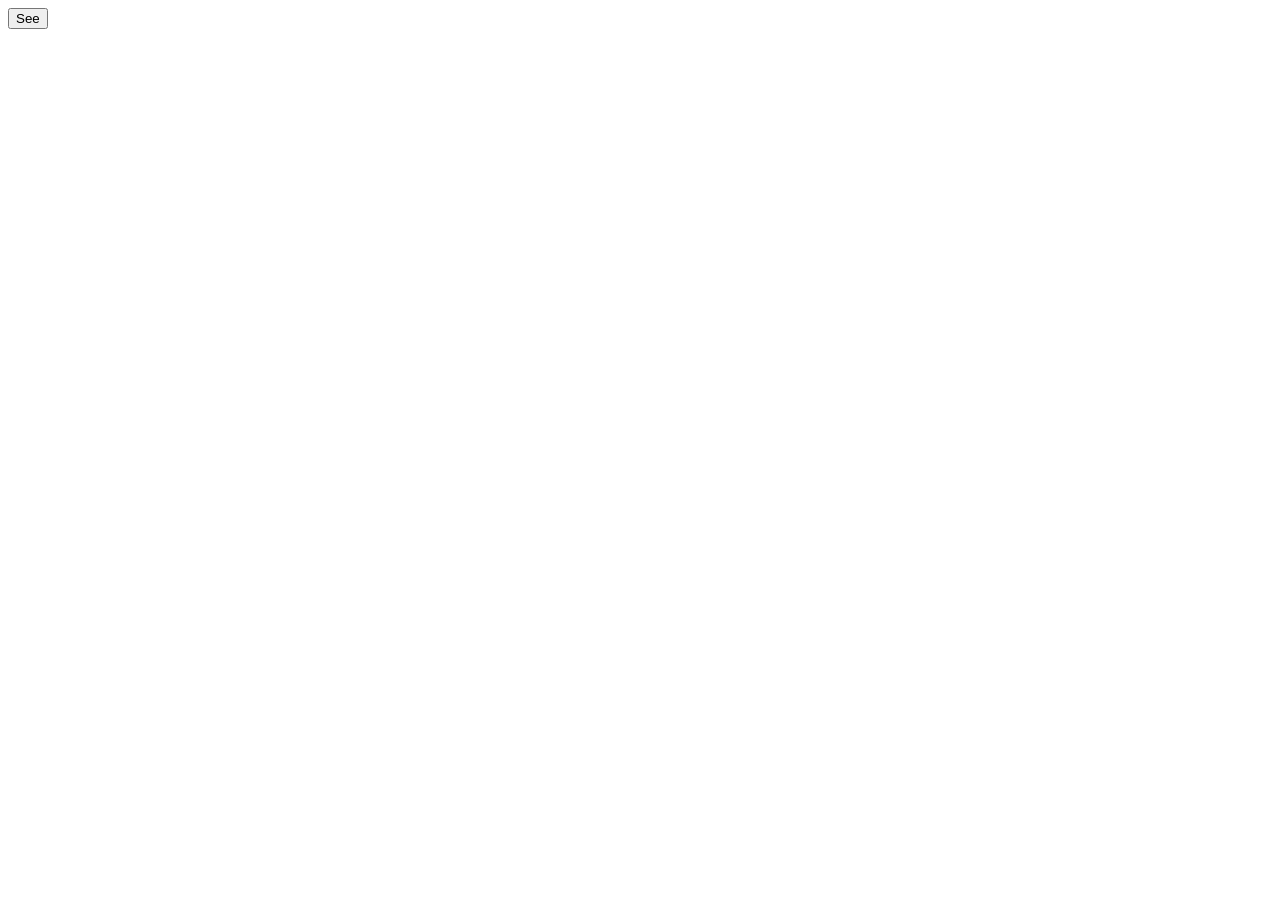
==== index.html @ 98ea3a2b "file-name-change" ====
<!DOCTYPE html>
<html lang="en">
<head>
    <meta charset="UTF-8">
    <meta name="viewport" content="width=device-width, initial-scale=1.0">
    <title>Document</title>
</head>
<body>
    <button onclick="document.location='About-as.html'">See</button>
</body>
</html>
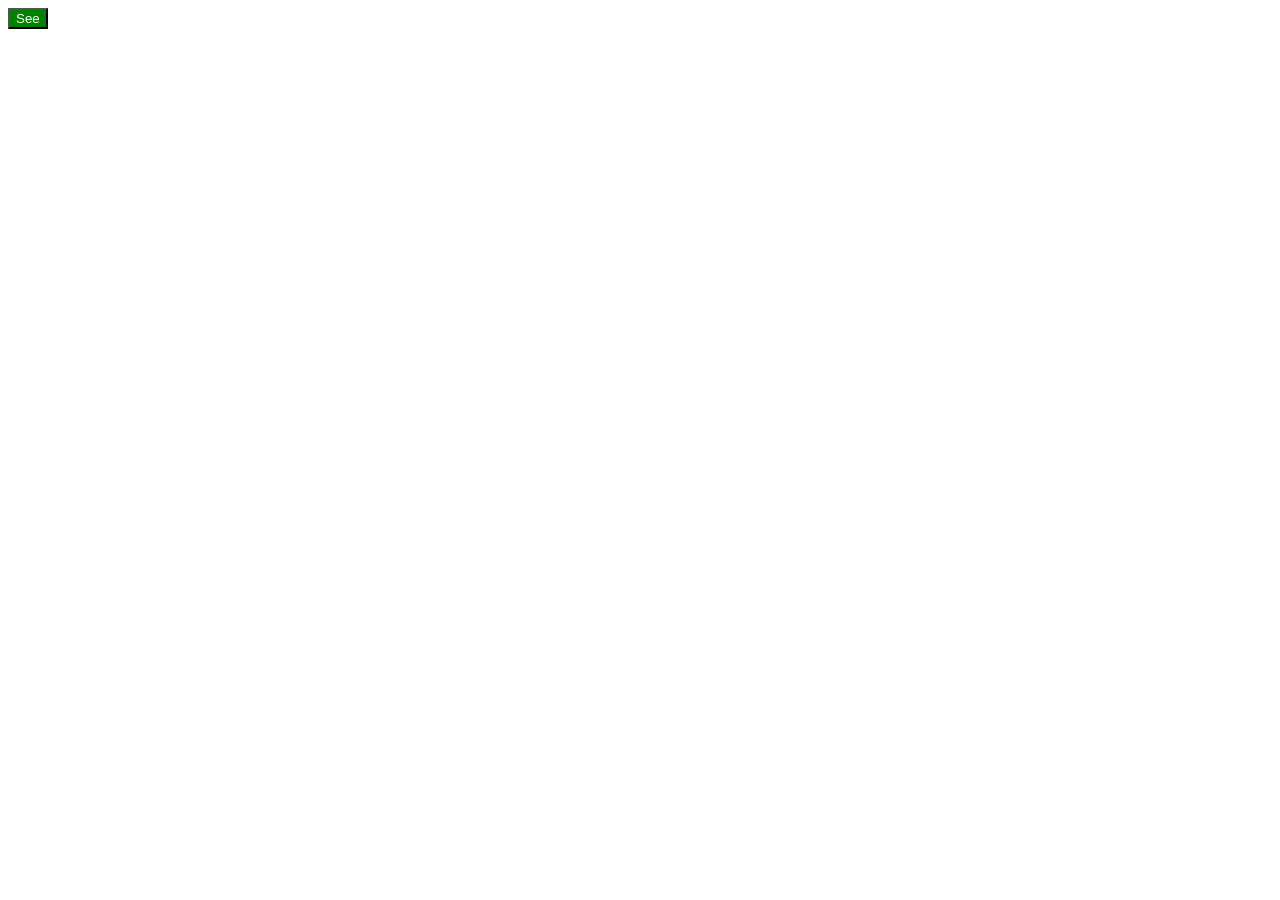
==== commit 42c906ee: "css added" ====
--- a/index.html
+++ b/index.html
@@ -3,7 +3,9 @@
 <head>
     <meta charset="UTF-8">
     <meta name="viewport" content="width=device-width, initial-scale=1.0">
-    <title>Document</title>
+    <title>Turf page</title>
+    <link rel="stylesheet" href="/index.css">
+
 </head>
 <body>
     <button onclick="document.location='About-as.html'">See</button>
--- a/index.css
+++ b/index.css
@@ -0,0 +1,20 @@
+button{
+   background-color: green;
+   color:white;
+}
+
+.cent{
+    margin-left:500px;
+    color:red
+}
+
+h1{
+   color:blueviolet;
+}
+
+button:hover{
+   font-size:15px;
+}
+p{
+   font-size:15px;
+}
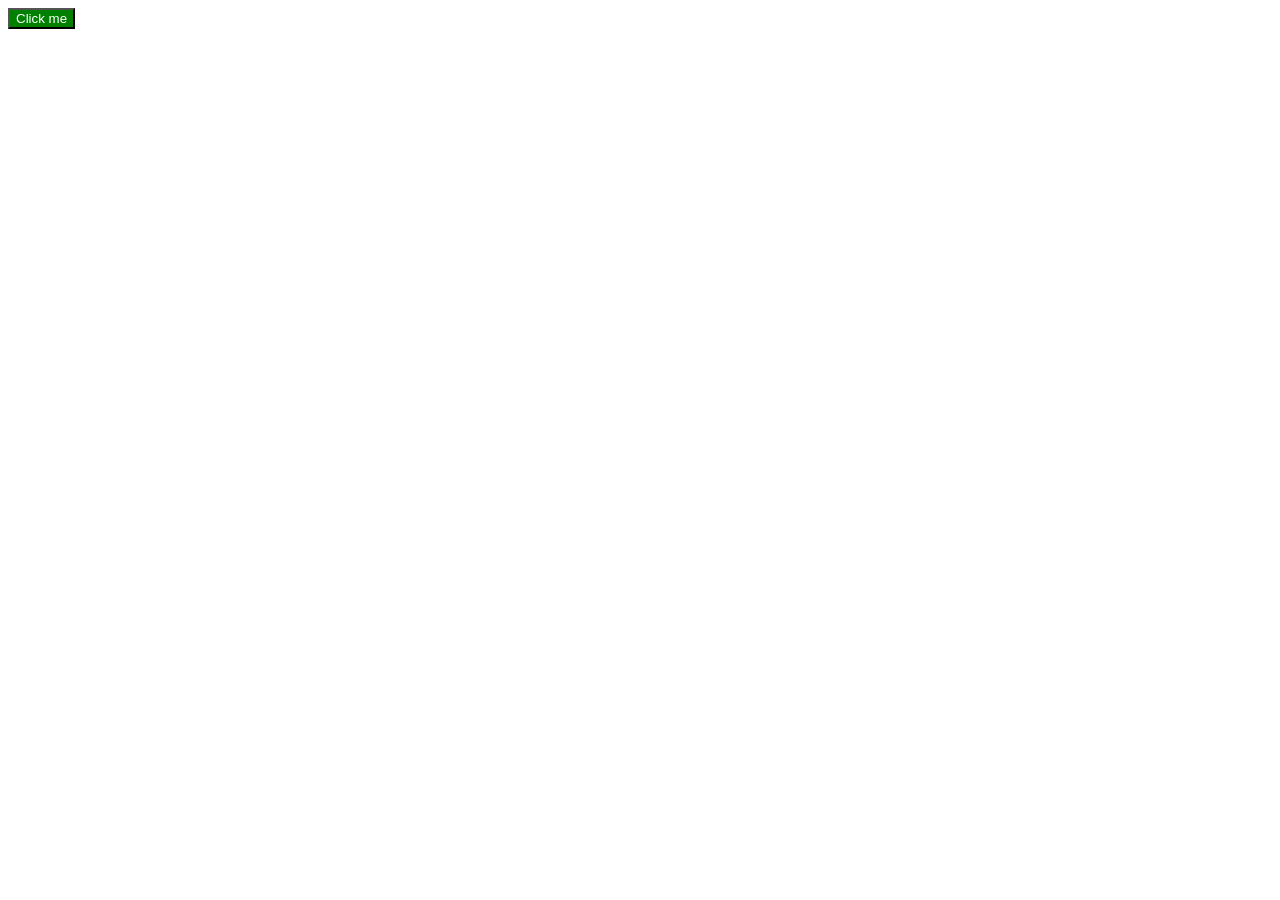
==== commit 062a4eab: "button-text-change" ====
--- a/index.html
+++ b/index.html
@@ -8,6 +8,6 @@
 
 </head>
 <body>
-    <button onclick="document.location='About-as.html'">See</button>
+    <button onclick="document.location='About-as.html'">Click me</button>
 </body>
 </html>
--- a/index.css
+++ b/index.css
@@ -1,20 +1,20 @@
 button{
-   background-color: green;
-   color:white;
-}
-
-.cent{
-    margin-left:500px;
-    color:red
-}
-
-h1{
-   color:blueviolet;
-}
-
-button:hover{
-   font-size:15px;
-}
-p{
-   font-size:15px;
-}
+    background-color: green;
+    color:white;
+ }
+ 
+ /* .cent{
+     margin-left:500px;
+     color:red
+ }
+ 
+ h1{
+    color:blueviolet;
+ }
+ 
+ button:hover{
+    font-size:15px;
+ }
+ p{
+    font-size:15px;
+ } */
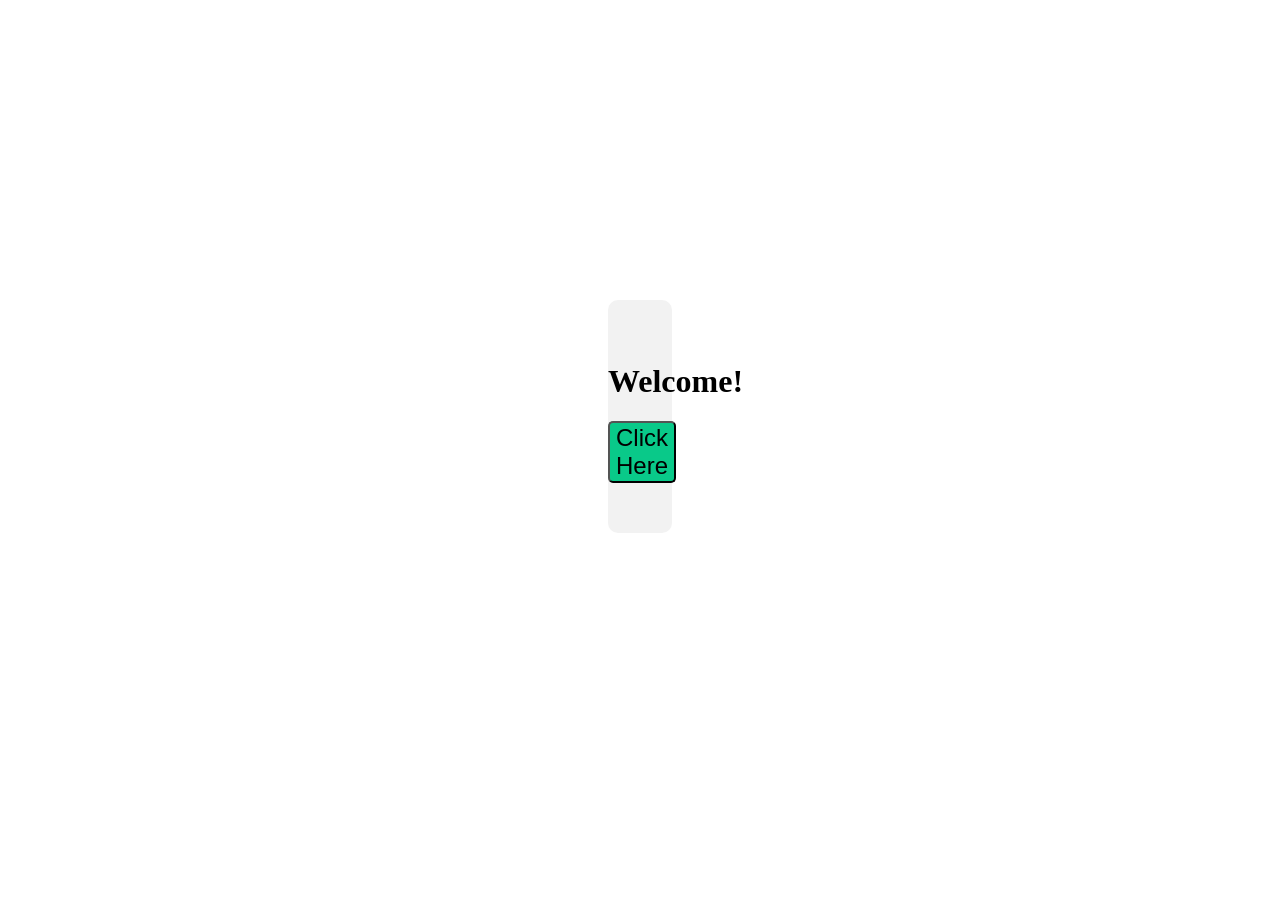
==== commit 13ef1468: "index" ====
--- a/index.html
+++ b/index.html
@@ -4,10 +4,41 @@
     <meta charset="UTF-8">
     <meta name="viewport" content="width=device-width, initial-scale=1.0">
     <title>Turf page</title>
-    <link rel="stylesheet" href="/index.css">
+    <!-- <link rel="stylesheet" href="/index.css"> -->
 
+    <style>
+        body{
+            background-image: url(/image/index-button.avif);
+        }
+        .button{
+            
+            
+            background-color:rgb(242, 242, 242);
+            border-radius: 10px;
+           margin-right: 600px;
+           margin-left: 600px;
+           margin-top: 300px;
+           padding-bottom: 50px;
+           padding-top: 3px;
+           display: flex;
+           display: block;
+          justify-items: center;
+           
+        }
+         h1{
+            margin-top: 60px;
+        } 
+        button{
+            font-size: x-large;
+            background-color: rgb(9, 201, 137);
+            border-radius: 5px;
+        }
+    </style>
 </head>
 <body>
-    <button onclick="document.location='About-as.html'">Click me</button>
+    <div class="button">
+        <h1>Welcome!</h1>
+        <button onclick="document.location='About-as.html'">Click Here</button>
+    </div>
 </body>
 </html>
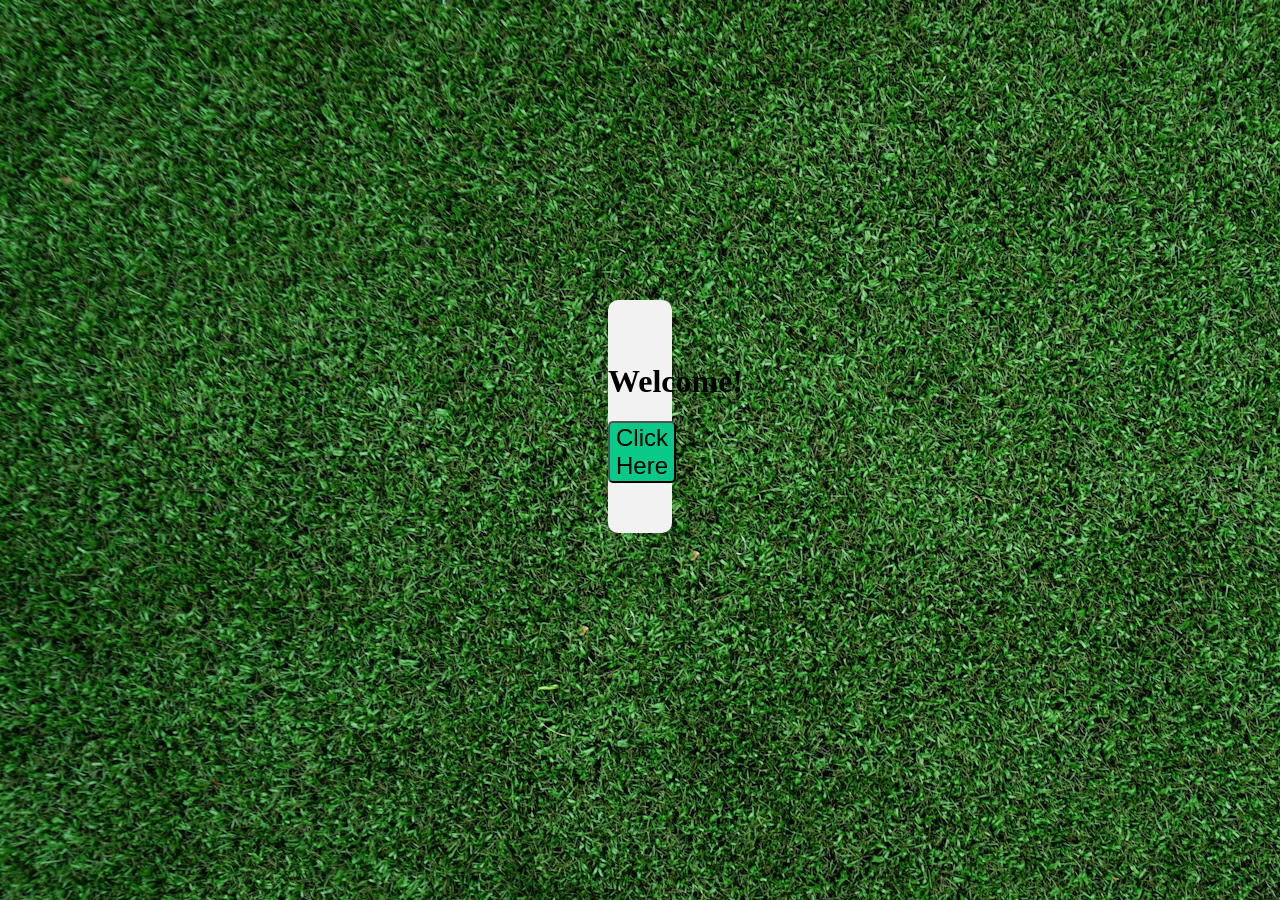
==== commit 64117e54: "img" ====
--- a/index.html
+++ b/index.html
@@ -8,7 +8,7 @@
 
     <style>
         body{
-            background-image: url(/image/index-button.avif);
+            background-image: url(/TurfImage/index-button.avif);
         }
         .button{
             
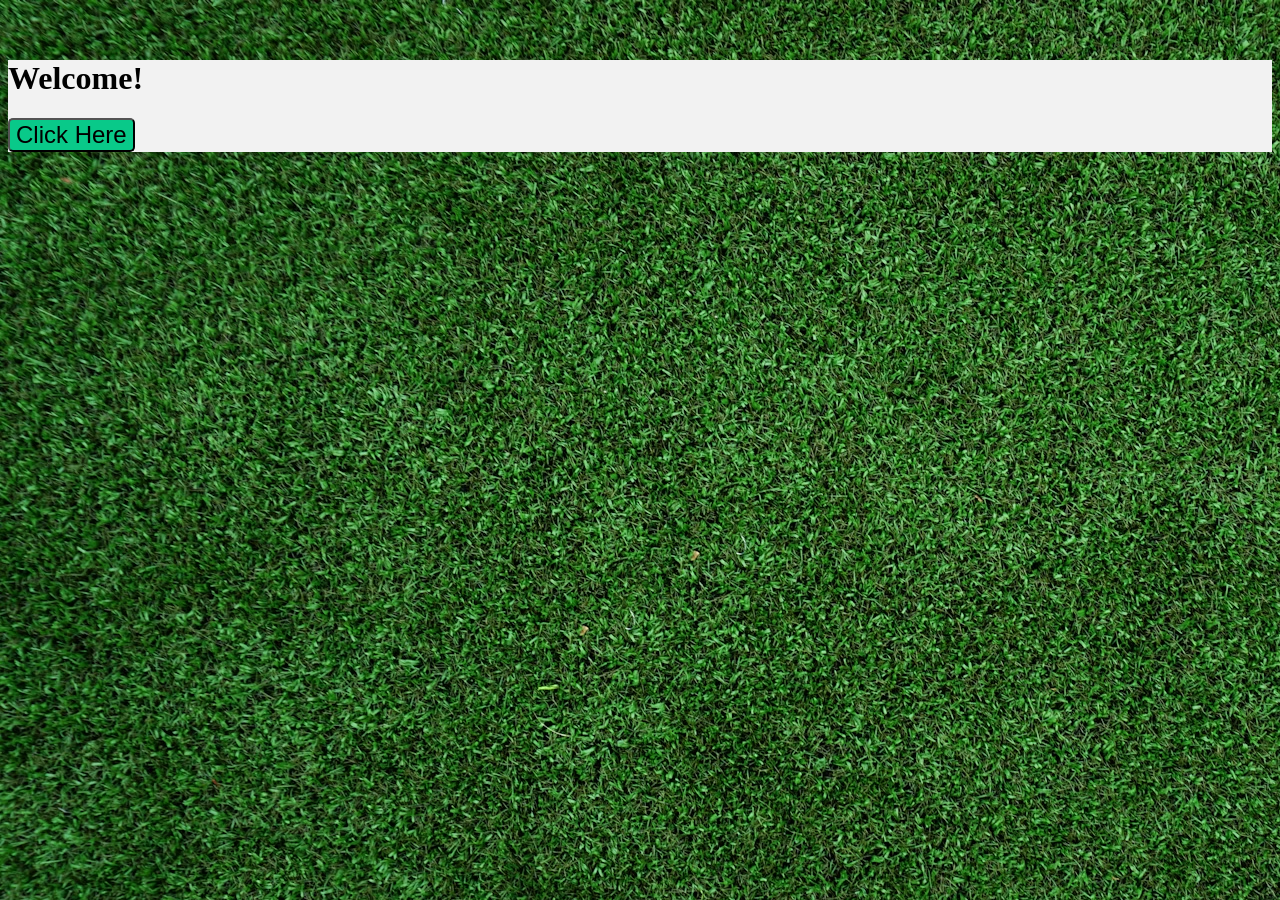
==== commit 0db8b48f: "test1" ====
--- a/index.html
+++ b/index.html
@@ -14,7 +14,10 @@
             
             
             background-color:rgb(242, 242, 242);
-            border-radius: 10px;
+            display: flex;
+            display: block;
+            justify-items: center;
+            /* border-radius: 10px;
            margin-right: 600px;
            margin-left: 600px;
            margin-top: 300px;
@@ -22,7 +25,7 @@
            padding-top: 3px;
            display: flex;
            display: block;
-          justify-items: center;
+          justify-items: center; */
            
         }
          h1{
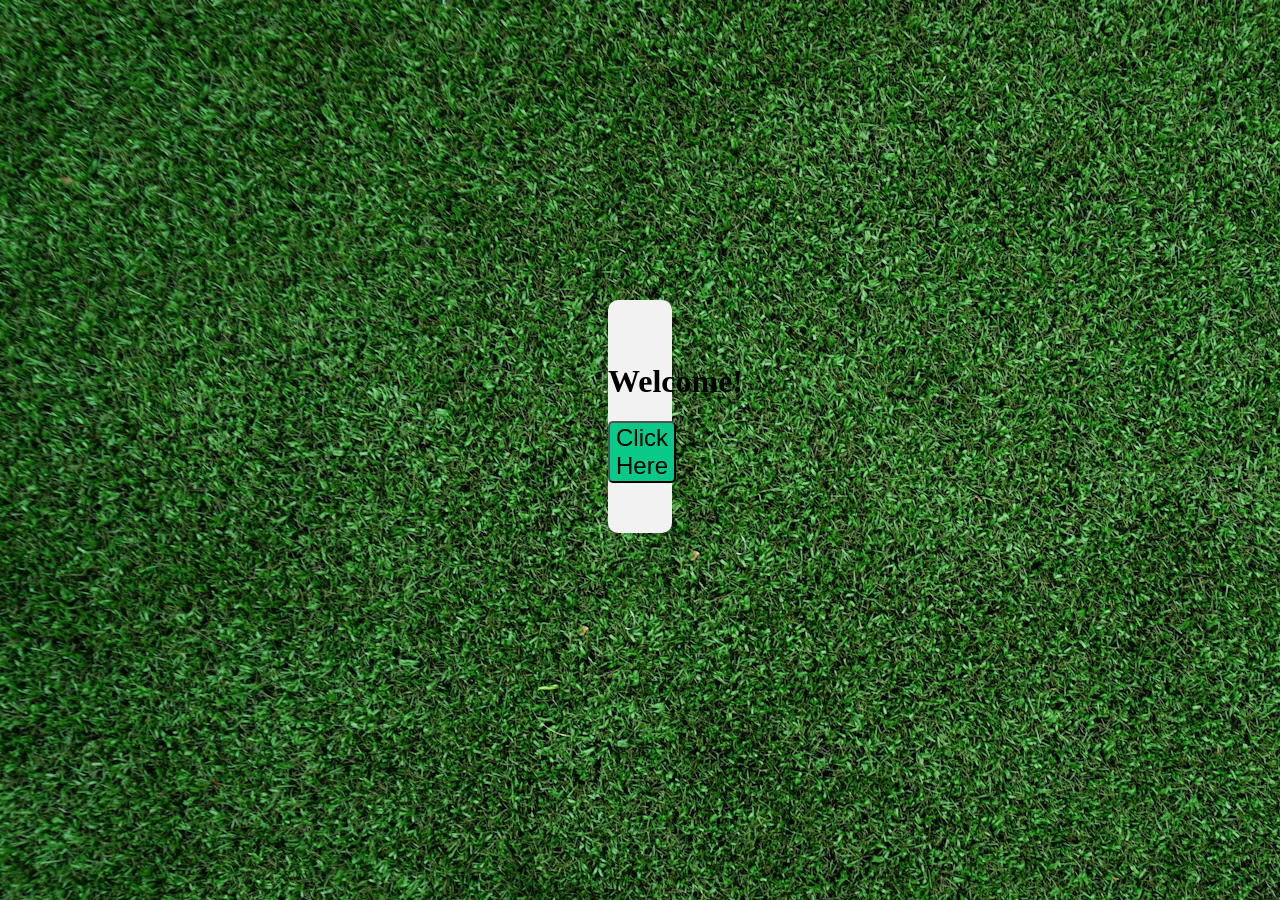
==== commit e976c796: "test2" ====
--- a/index.html
+++ b/index.html
@@ -7,17 +7,11 @@
     <!-- <link rel="stylesheet" href="/index.css"> -->
 
     <style>
-        body{
-            background-image: url(/TurfImage/index-button.avif);
-        }
         .button{
             
             
             background-color:rgb(242, 242, 242);
-            display: flex;
-            display: block;
-            justify-items: center;
-            /* border-radius: 10px;
+            border-radius: 10px;
            margin-right: 600px;
            margin-left: 600px;
            margin-top: 300px;
@@ -25,7 +19,7 @@
            padding-top: 3px;
            display: flex;
            display: block;
-          justify-items: center; */
+          justify-items: center;
            
         }
          h1{
@@ -38,7 +32,7 @@
         }
     </style>
 </head>
-<body>
+<body background="/TurfImage/index-button.avif">
     <div class="button">
         <h1>Welcome!</h1>
         <button onclick="document.location='About-as.html'">Click Here</button>
